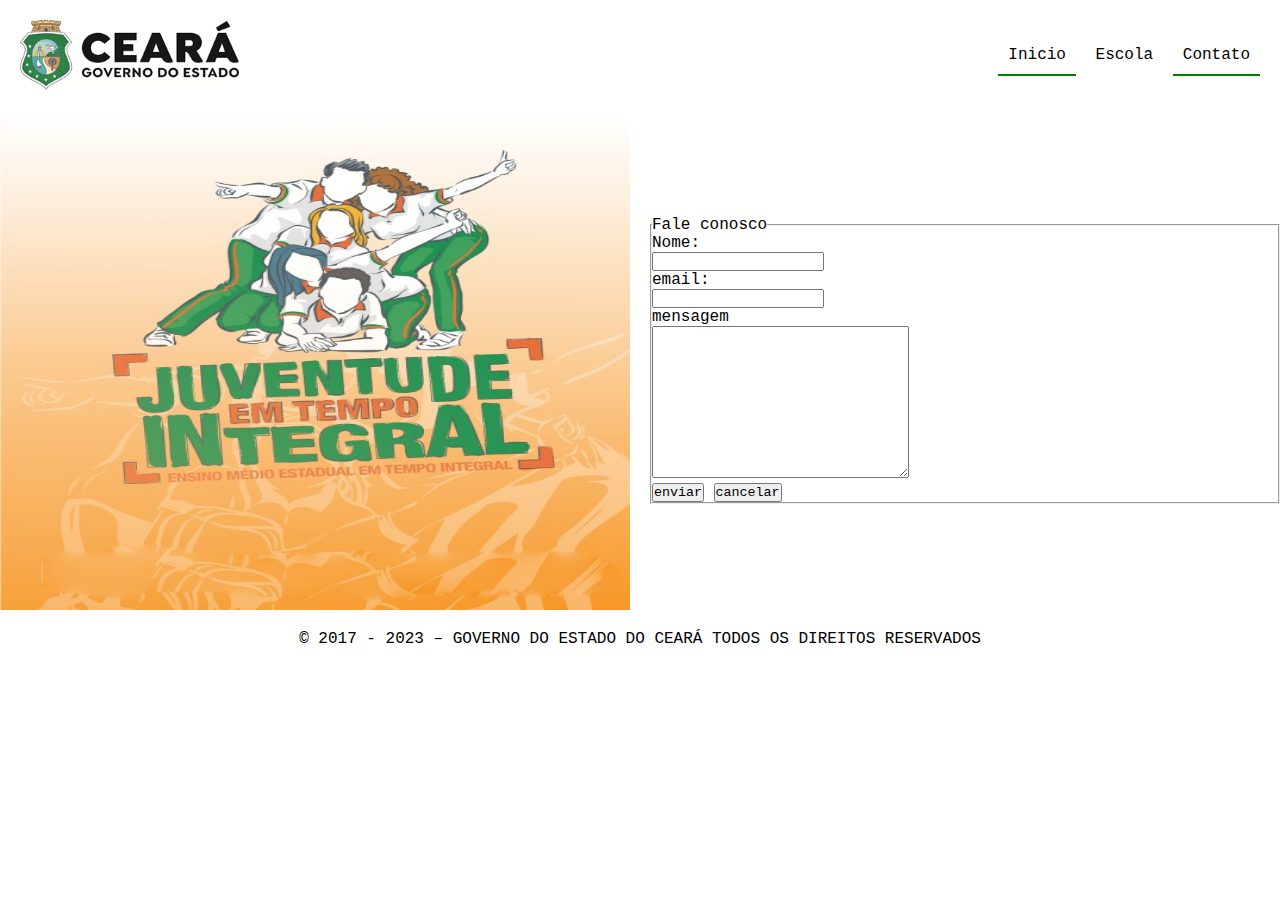
==== contato.html @ 91398742 "Add files via upload" ====
<!DOCTYPE html>
<html lang="en">
<head>
    <meta charset="UTF-8">
    <meta http-equiv="X-UA-Compatible" content="IE=edge">
    <meta name="viewport" content="width=device-width, initial-scale=1.0">
    <title>Contatos</title>
    <link rel="stylesheet" href="css/estilo.css" />
    <link rel="stylesheet" href="css/formulario.css" />
</head>
<body>
    <!--Cabeçalho com logo e menu do site-->
 <header>
    <img src="img/logo.png" id="logo" alt="Texto alternativo" title="Legenda" />
    <nav class="menu">
     <ul>
     <li><a href="index.html" id="ativo">Inicio</a></li>
     <li><a href="escola.html">Escola</a></li>
     <li><a href="contato.html" id="ativo">Contato</a></li>
     </ul>
    </nav>
    </header>
    <main>
        <div class="container-form"> 
            <img src="img/banner.jpeg" alt="">
            <form>
              <fieldset>
                <legend>Fale conosco</legend>
                <label for="nome">Nome:</label>
                <br>
                <input type="text" id="nome"> 
                <br>
                <label for="email">email:</label>
                <br>
                <input type="email" id="email"> 
                <br>
                <label for="mensagem">mensagem</label>
                <br>
                <textarea cols="30" rows="10" id="mensagem"></textarea>
                <br>
                <button type="submit">enviar</button>
                <button type="reset">cancelar
    
                </button>
              </fieldset>
            </form>
        </div>
    </main>
    <footer id="rodape">
        <p>
       © 2017 - 2023 – <a href="https://www.seduc.ce.gov.br/"> GOVERNO DO ESTADO DO
       CEARÁ </a> TODOS OS DIREITOS RESERVADOS
        </p>
       </footer>
       </body>
      </html>
</body>
</html>
---- css/estilo.css ----
*{box-sizing: border-box;
   padding: 0;
   margin: 0;
   font-family: 'Courier New', Courier, monospace;
}


body{
    background: #ffffff;
   }

   /*HEADER - CABEÇALHO DO SITE*/
   header{
      display: flex;
      justify-content: space-between;
      align-items: center;
      padding: 20px;
     }
     #logo{
      height: 70px;
     }
     .menu > ul > li > a:link{
      text-decoration: none;
      color: #000000;
      padding: 10px;
     }
     .menu ul li{
      display: inline;
     }
     .menu > ul > li > a:hover{
      border-bottom: 2px solid green;
     }
     .menu > ul > li > a:active{
      color: green;
      border-bottom: 2px solid green;
      font-weight: 700;
     }
     #ativo{
      border-bottom: 2px solid green;
     }
     /*Seções*/
     #banner-principal{
      width: 100%;
     }
     .container{
      display: flex;
      justify-content: space-around;
      padding: 40px;
      background-color: #ffffff;
     }
     .conteudo{
      display: flex;
      flex-direction: column;
      text-align: center;
      align-items: center;
      max-width: 20%;
     }
     .banner{
      width: 250px;
      height: 250px;
      margin-bottom: 20px;
      border-radius: 40%;
     }
     #video{
      background-color: rgb(135, 200, 120, 1);
      display: flex;
      justify-content: center;
      align-items: center;
      height: 500px;
      border-bottom: 3px solid orange;
     }
     #video > .container > img{ 
      height: 315px;


     }

     footer{
      text-align: center;
      padding: 20px;
     }
     footer > p > a{
      text-decoration: none;
      color: #000000;
     }
---- css/formulario.css ----
.container-form{
    display: flex;
    align-items: center;
    padding: 20px%;
}
.container-form img {
    width: 50%;
    height: 500px;
    margin-right: 20px;
}
.container-form form{
    width: 50%;
}
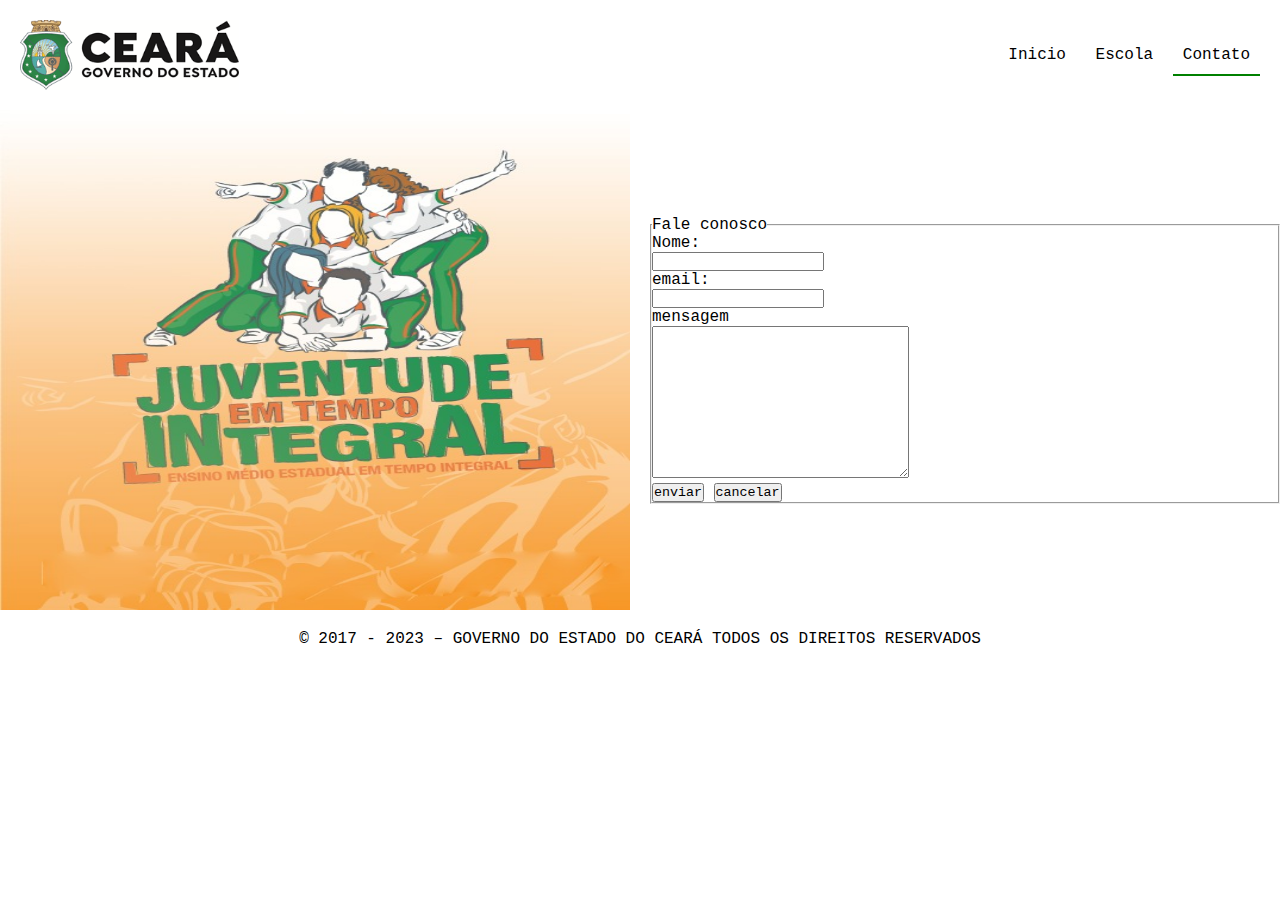
==== commit 005d6a3f: "Update contato.html" ====
--- a/contato.html
+++ b/contato.html
@@ -14,7 +14,7 @@
     <img src="img/logo.png" id="logo" alt="Texto alternativo" title="Legenda" />
     <nav class="menu">
      <ul>
-     <li><a href="index.html" id="ativo">Inicio</a></li>
+     <li><a href="index.html">Inicio</a></li>
      <li><a href="escola.html">Escola</a></li>
      <li><a href="contato.html" id="ativo">Contato</a></li>
      </ul>
@@ -55,4 +55,4 @@
        </body>
       </html>
 </body>
-</html>+</html>
